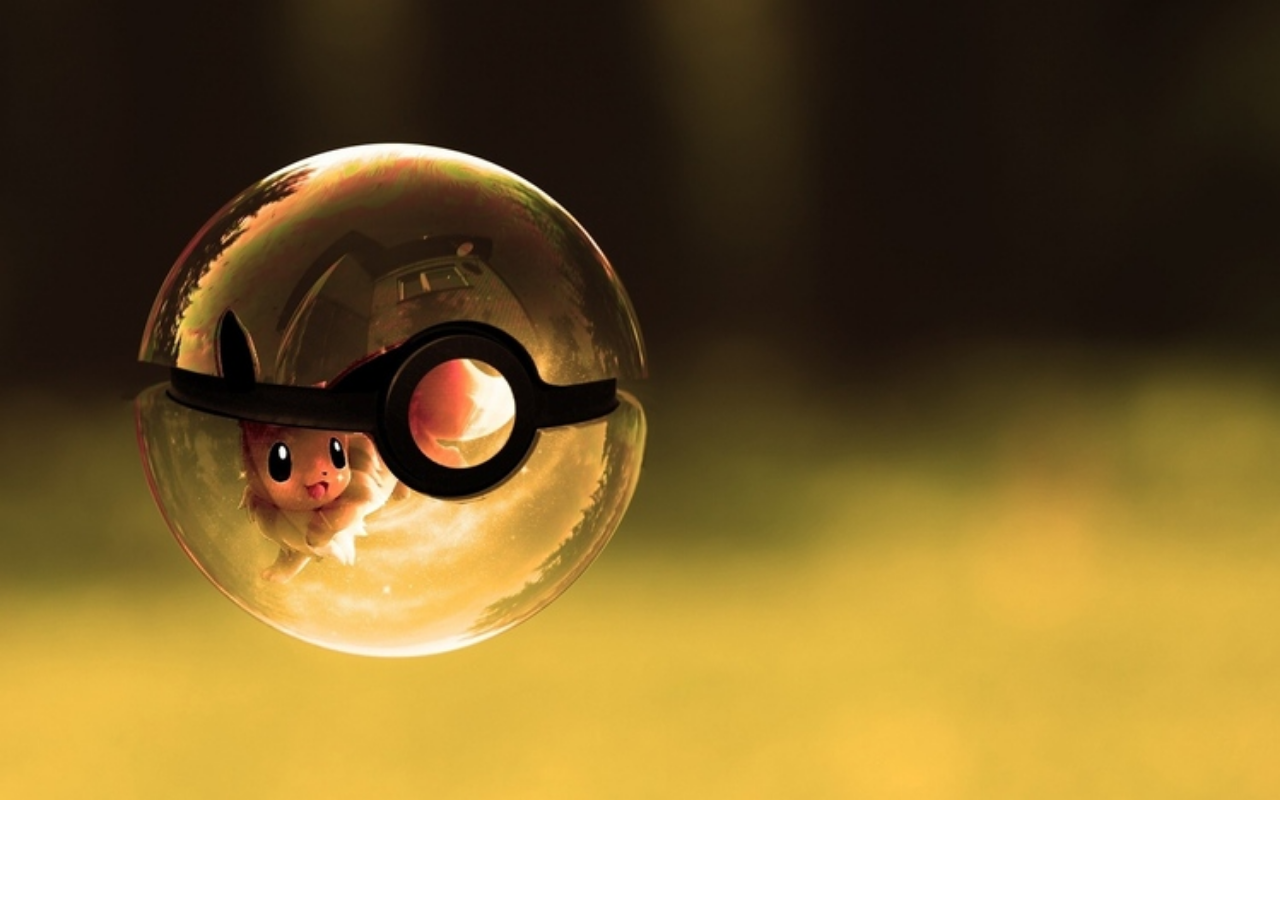
==== score.html @ eb27b8c5 "created a template for the page" ====
<!DOCTYPE html>
<html lang="en">
<head>
<meta charset="UTF-8">
<meta name="viewport" content="width=device-width, initial-scale=1.0">
<meta http-equiv="X-UA-Compatible" content="ie=edge">
<meta name="Description" content="Enter your description here"/>
<link rel="stylesheet" href="https://cdnjs.cloudflare.com/ajax/libs/twitter-bootstrap/4.5.3/css/bootstrap.min.css">
<link rel="stylesheet" href="https://cdnjs.cloudflare.com/ajax/libs/font-awesome/5.15.1/css/all.min.css">
<link rel="stylesheet" href="assets/css/style.css">
<title>Title</title>
</head>
<body>

<script src="https://cdnjs.cloudflare.com/ajax/libs/jquery/3.5.1/jquery.slim.min.js"></script>
<script src="https://cdnjs.cloudflare.com/ajax/libs/popper.js/1.16.1/umd/popper.min.js"></script>
<script src="https://cdnjs.cloudflare.com/ajax/libs/twitter-bootstrap/4.5.3/js/bootstrap.min.js"></script>
</body>
</html>
---- assets/css/style.css ----
*{
    padding:0;
    margin:0;
}

body{
    background:url('../images/eevee.jpg');
    background-size:cover;
    background-repeat:no-repeat;
}

h1{
    text-align: center;
    color: lightblue;
}

a{
    font-size:30px;
}

p{
    font-size:30px;
    color:lightblue;
    text-align: center;
}

button{
    color:lightblue;
    font-size:25px;
    display:block;
    margin:0 auto;
}
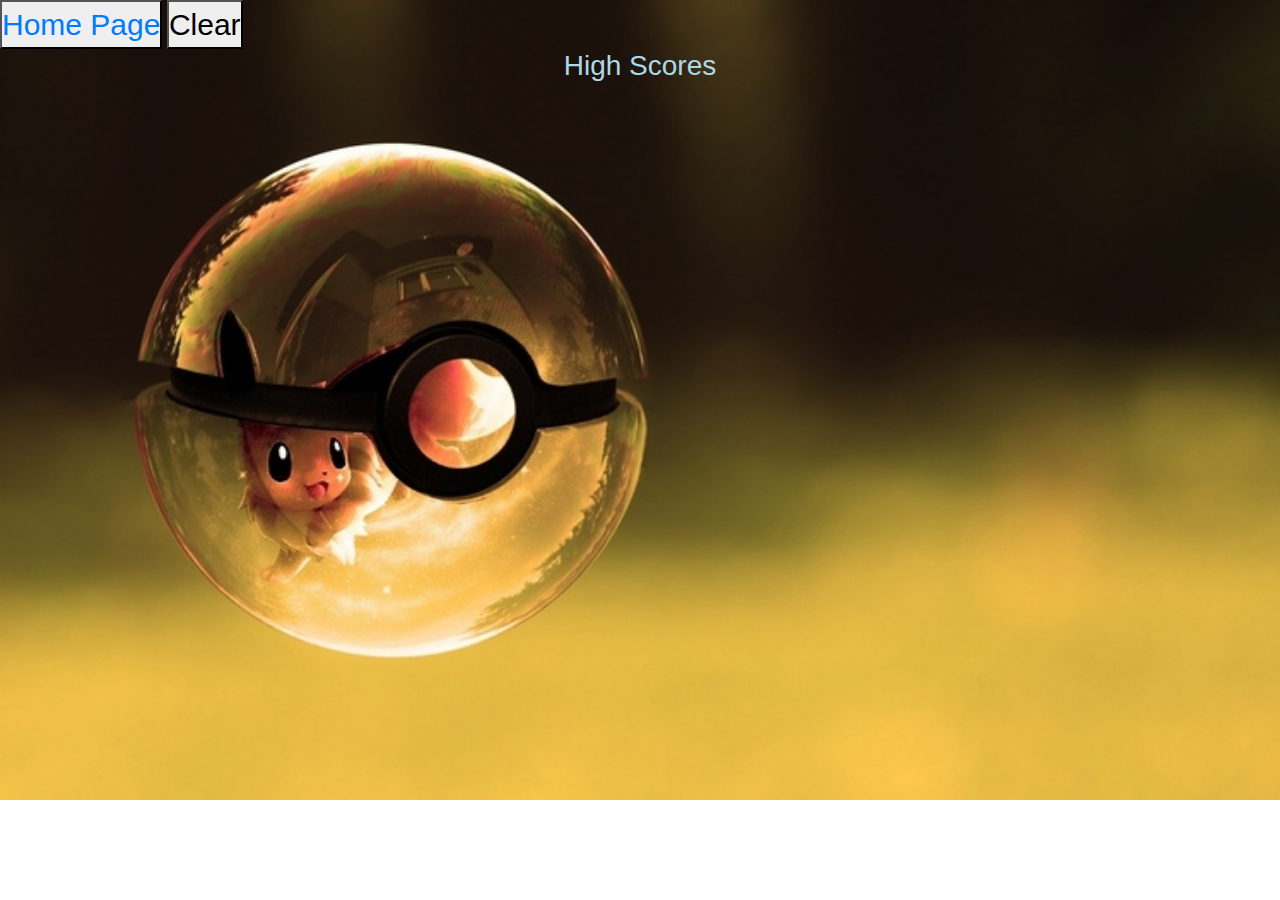
==== commit bce96a22: "created a clear button and high score" ====
--- a/score.html
+++ b/score.html
@@ -11,7 +11,17 @@
 <title>Title</title>
 </head>
 <body>
-
+<button class = "home">
+    <a href = "index.html">Home Page </a>
+</button>
+<button class = "clear" id = "clearButton">
+    Clear
+</button>
+<h3>High Scores</h3>
+<h3 id = highScore></h3>
+<script src=assets/js/question.js></script>
+<script src=assets/js/script.js></script>
+<script src=assets/js/score.js></script>
 <script src="https://cdnjs.cloudflare.com/ajax/libs/jquery/3.5.1/jquery.slim.min.js"></script>
 <script src="https://cdnjs.cloudflare.com/ajax/libs/popper.js/1.16.1/umd/popper.min.js"></script>
 <script src="https://cdnjs.cloudflare.com/ajax/libs/twitter-bootstrap/4.5.3/js/bootstrap.min.js"></script>
--- a/assets/css/style.css
+++ b/assets/css/style.css
@@ -13,9 +13,11 @@
     text-align: center;
     color: lightblue;
 }
-
-a{
-    font-size:30px;
+.score,
+.home,
+.clear
+{
+    font-size: 30px;
 }
 
 p{
@@ -24,9 +26,38 @@
     text-align: center;
 }
 
-button{
+h3{
+    color:lightblue;
+    text-align: center;
+}
+/* question css */
+#questionForm{
+    color:lightskyblue;
+    text-align:center;
+    font-size:25px;
+}
+
+/* button css */
+#start{
+    padding:5px;
     color:lightblue;
     font-size:25px;
     display:block;
     margin:0 auto;
+    background-color:blue;
+}
+
+#start:hover{
+    background-color:lightskyblue;
+}
+
+#sumbit{
+    padding:8px;
+    color:lightblue;
+    font-size:25px;
+    background-color:blue;
+}
+/* display none */
+.cover{
+    display:none;
 }